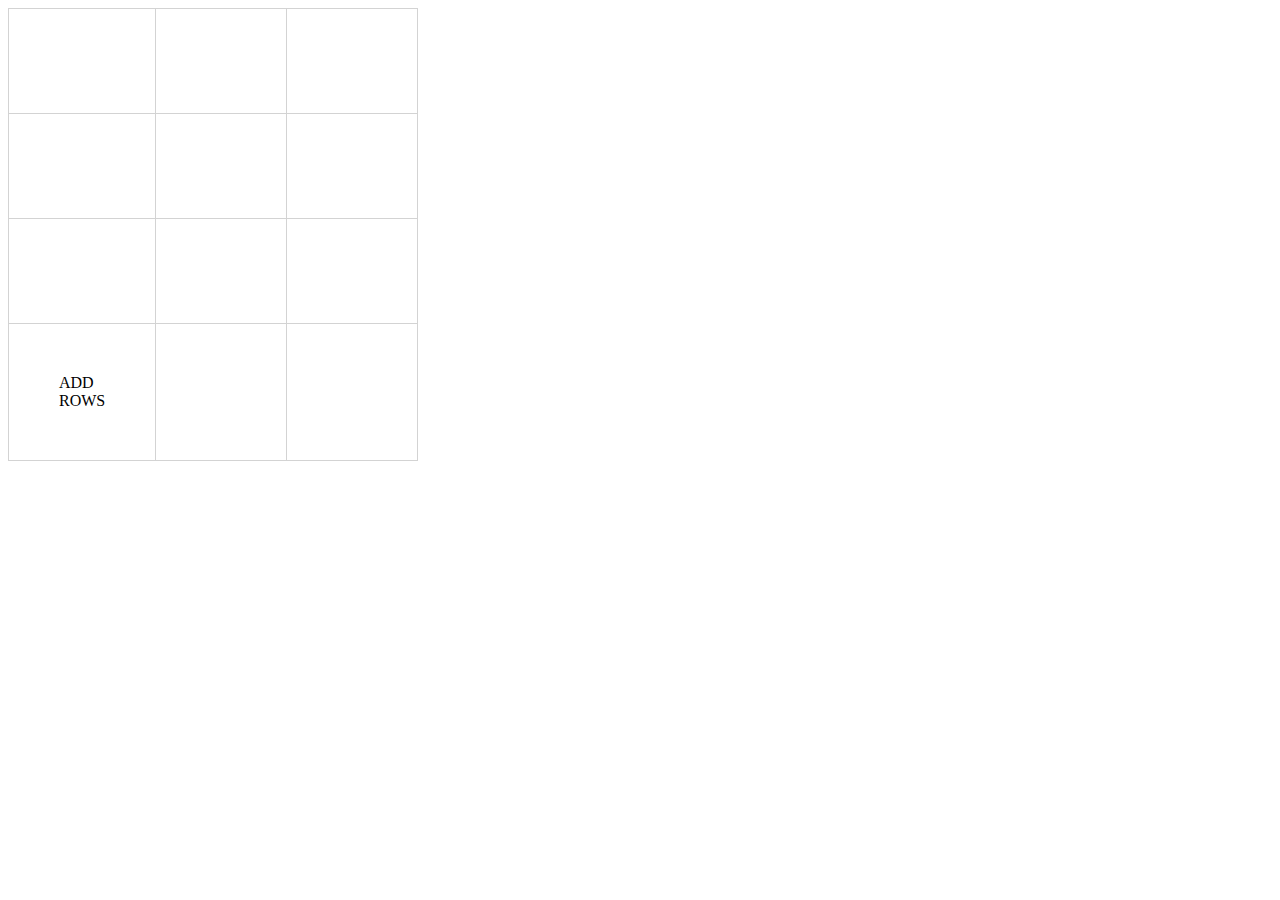
==== index.html @ 285eb9ab "First commit" ====
<!DOCTYPE html>
<html lang="en">
<head>
    <meta charset="UTF-8">
    <meta name="viewport" content="width=device-width, initial-scale=1.0">
    <title>Events</title>
</head>
<style>
    table {
    border: 1px solid;
    border-collapse: collapse;
    }

    td {
    border: 1px solid lightgray;
    padding: 50px;
    width: 30px;
    height: 4px;
   }

</style>
<body>
    <table>
        <tr>
            <td></td>
            <td></td>
            <td></td>
        </tr>
        <tr>
            <td></td>
            <td></td>
            <td></td>
        </tr>
        <tr>
            <td></td>
            <td></td>
            <td></td>
        </tr>
        <tr>
            <td>ADD ROWS</td>
            <td colspan="ADD ROWS"></td>
            <td colspan="ADD ROWS"></td>
        </tr>
    </table>
</body>
</html>
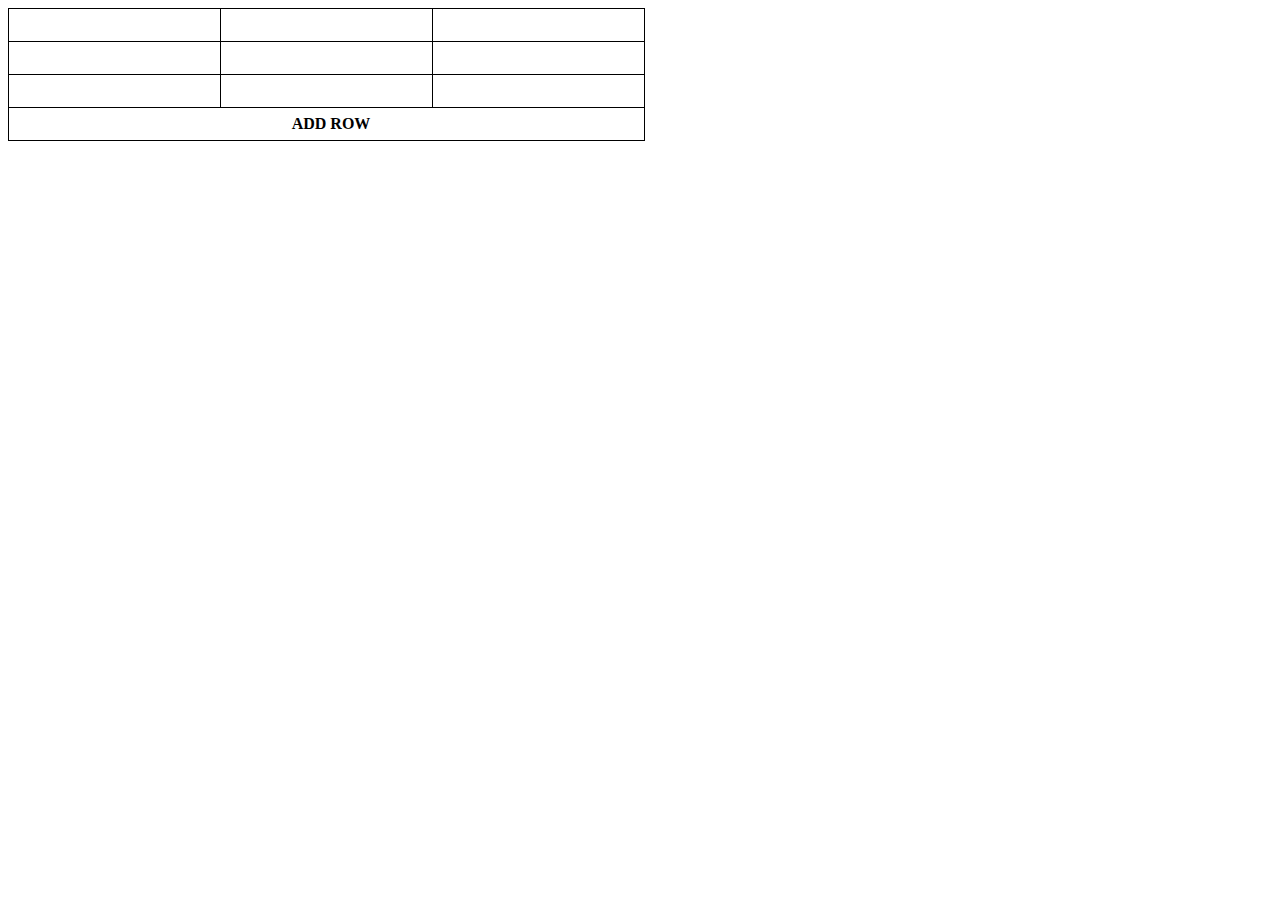
==== commit 9bccda96: "Done 3 task" ====
--- a/index.html
+++ b/index.html
@@ -3,24 +3,11 @@
 <head>
     <meta charset="UTF-8">
     <meta name="viewport" content="width=device-width, initial-scale=1.0">
-    <title>Events</title>
+    <title>Document</title>
+    <link rel="stylesheet" href="style.css">
 </head>
-<style>
-    table {
-    border: 1px solid;
-    border-collapse: collapse;
-    }
-
-    td {
-    border: 1px solid lightgray;
-    padding: 50px;
-    width: 30px;
-    height: 4px;
-   }
-
-</style>
 <body>
-    <table>
+    <table id = "table">
         <tr>
             <td></td>
             <td></td>
@@ -36,11 +23,13 @@
             <td></td>
             <td></td>
         </tr>
-        <tr>
-            <td>ADD ROWS</td>
-            <td colspan="ADD ROWS"></td>
-            <td colspan="ADD ROWS"></td>
+        <tr id = "addTr">
+            <th colspan="3">
+                <b>ADD ROW</b>
+            </th>
         </tr>
     </table>
+
+    <script src="script.js"></script>
 </body>
-</html>+</html> --- a/style.css
+++ b/style.css
@@ -0,0 +1,14 @@
+table {
+    border-collapse: collapse;
+}
+
+td , th {
+    border: 1px solid black;
+    width: 200px;
+    height: 30px;
+    padding-left: 10px;
+}
+
+th{
+    text-align: center;
+}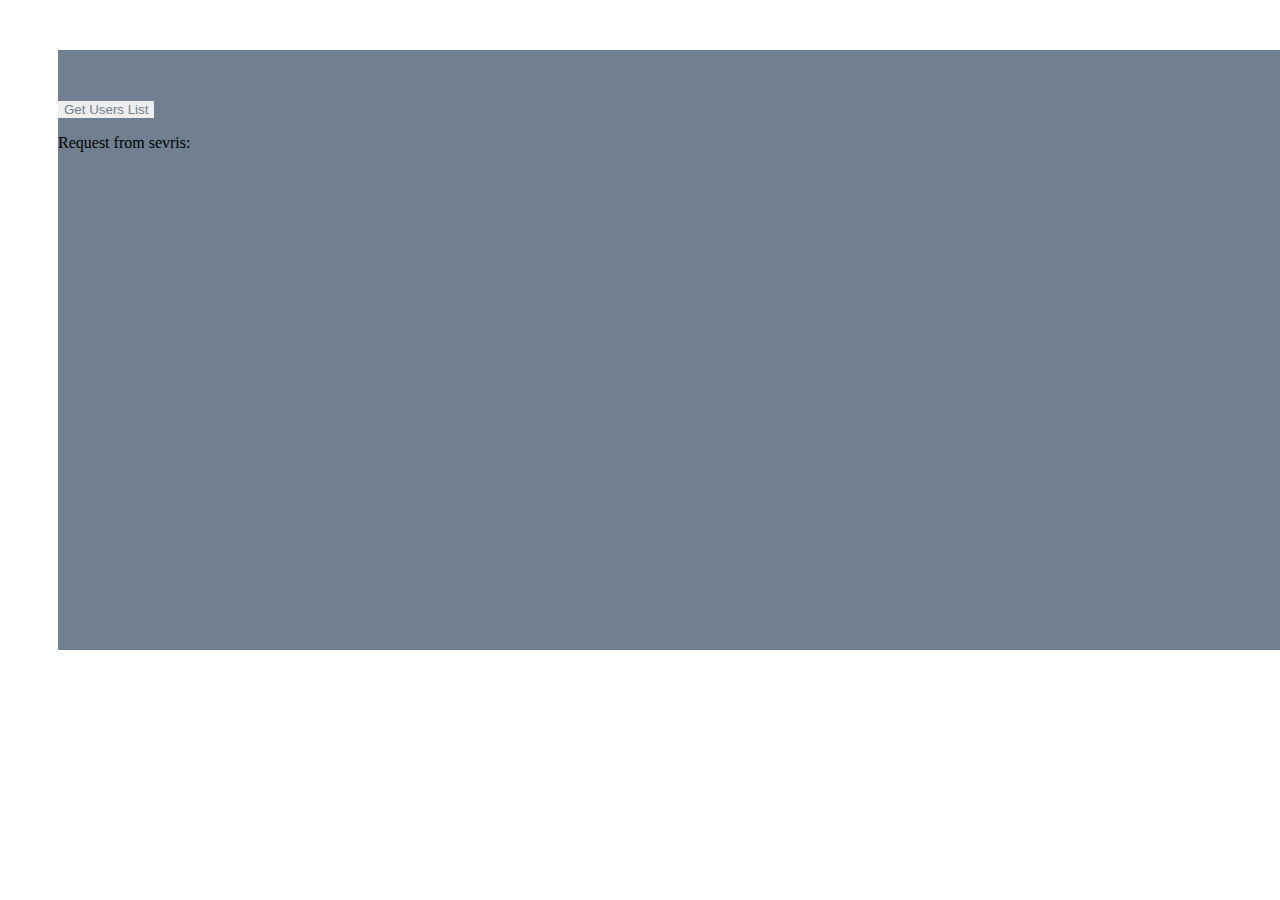
==== commit 10409ca8: "First commit" ====
--- a/index.html
+++ b/index.html
@@ -1,35 +1,22 @@
 <!DOCTYPE html>
 <html lang="en">
 <head>
+
     <meta charset="UTF-8">
+    <title>JavaScript AJAX</title>
     <meta name="viewport" content="width=device-width, initial-scale=1.0">
+    <link rel="stylesheet" href="index.css">
     <title>Document</title>
-    <link rel="stylesheet" href="style.css">
+
 </head>
+
 <body>
-    <table id = "table">
-        <tr>
-            <td></td>
-            <td></td>
-            <td></td>
-        </tr>
-        <tr>
-            <td></td>
-            <td></td>
-            <td></td>
-        </tr>
-        <tr>
-            <td></td>
-            <td></td>
-            <td></td>
-        </tr>
-        <tr id = "addTr">
-            <th colspan="3">
-                <b>ADD ROW</b>
-            </th>
-        </tr>
-    </table>
 
-    <script src="script.js"></script>
+<div id="myDiv">
+<button type = "button" class="b1">Get Users List</button>
+<p>Request from sevris: <span id="answer"></span></p>
+    <script src="index.js"></script>
+</div>
+
 </body>
-</html> +</html>--- a/index.css
+++ b/index.css
@@ -0,0 +1,15 @@
+#myDiv{
+    padding-bottom: 50px;
+    padding-top: 50px;
+    margin: 50px;
+    height: 500px;
+    width: 1300px;
+    background-color: slategray;
+}
+
+
+
+button{
+    border: 1px;
+    color: slategray;
+   }